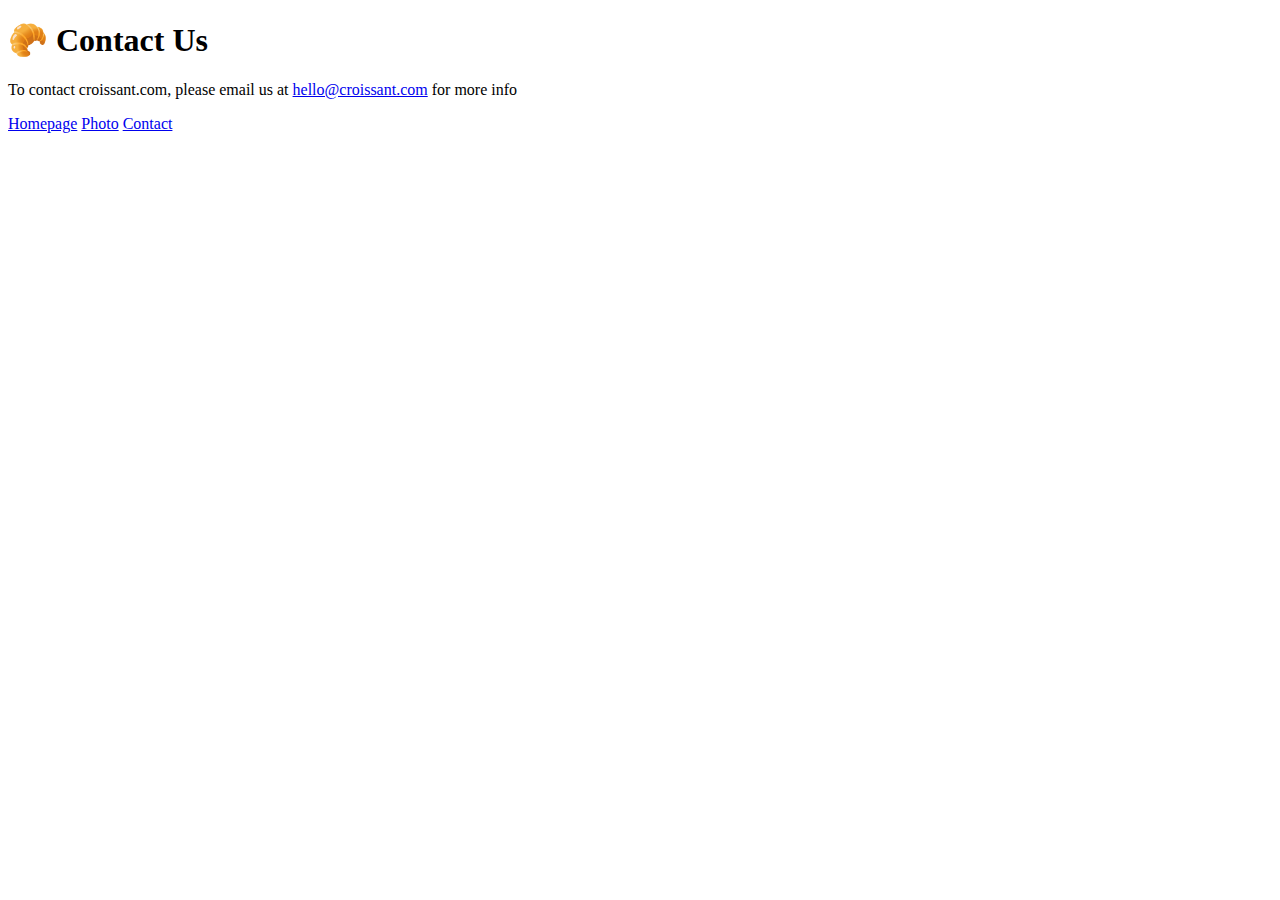
==== contact.html @ cfe5c8a6 "Created the initial structure of the website" ====
<!DOCTYPE html>
<html lang="en">
  <head>
    <meta charset="UTF-8" />
    <meta name="viewport" content="width=device-width, initial-scale=1.0" />
    <title>Contact</title>
  </head>
  <body>
    <h1>🥐 Contact Us</h1>
    <p>
      To contact croissant.com, please email us at
      <a href="mailto:hello@croissant.com">hello@croissant.com</a>
      for more info
    </p>
    <footer>
      <a href="/">Homepage</a>
      <a href="/photo.html">Photo</a>
      <a href="/contact.html">Contact</a>
    </footer>
  </body>
</html>
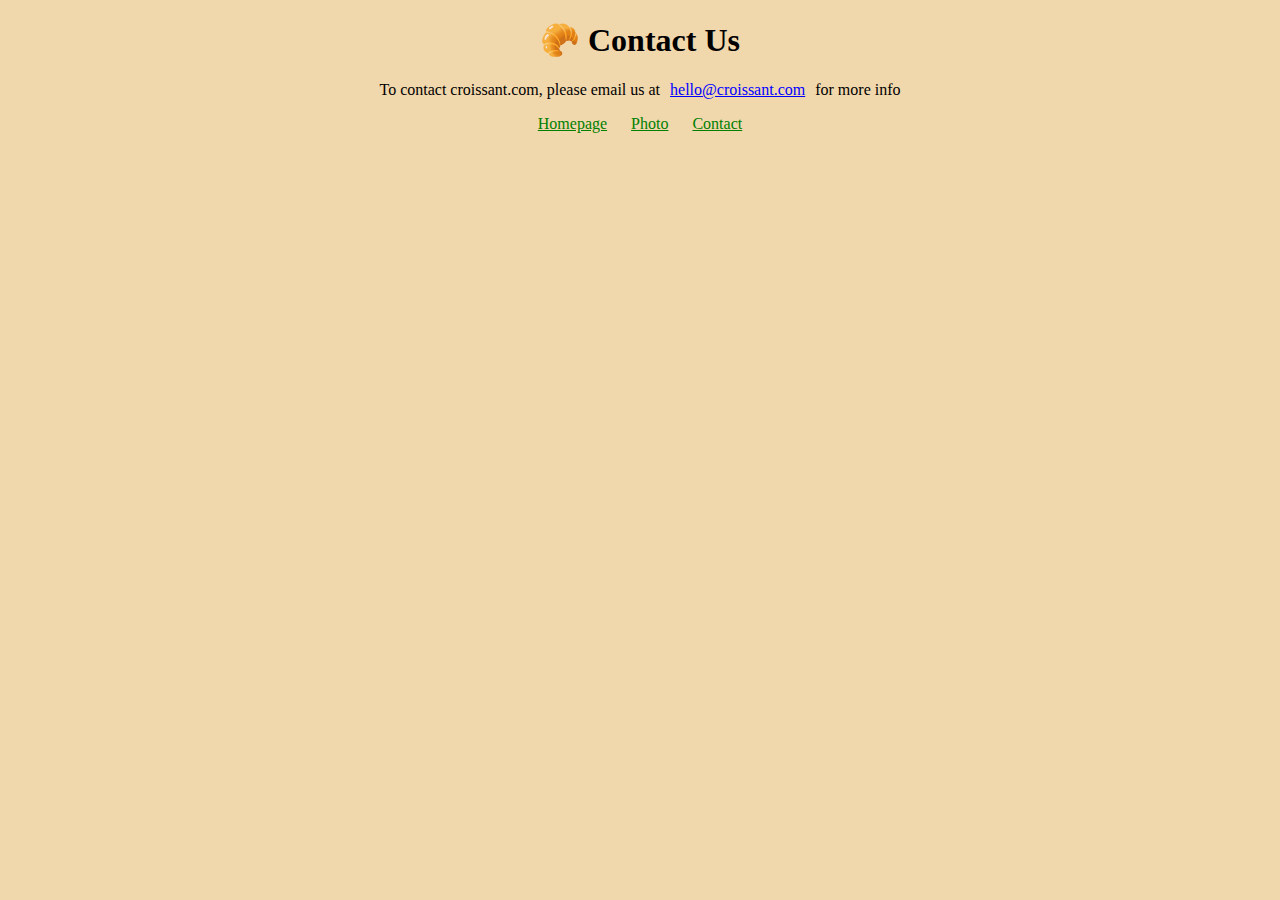
==== commit 4b2e1e01: "Added the CSS styling for each page" ====
--- a/contact.html
+++ b/contact.html
@@ -3,14 +3,17 @@
   <head>
     <meta charset="UTF-8" />
     <meta name="viewport" content="width=device-width, initial-scale=1.0" />
+    <link rel="stylesheet" href="styles/app.css" />
     <title>Contact</title>
   </head>
   <body>
     <h1>🥐 Contact Us</h1>
     <p>
-      To contact croissant.com, please email us at
-      <a href="mailto:hello@croissant.com">hello@croissant.com</a>
-      for more info
+      To contact croissant.com, please email us at<a
+        class="contact-mail"
+        href="mailto:hello@croissant.com"
+        >hello@croissant.com</a
+      >for more info
     </p>
     <footer>
       <a href="/">Homepage</a>
--- a/styles/app.css
+++ b/styles/app.css
@@ -0,0 +1,32 @@
+body {
+background-color: #f1d7ac;
+}
+
+h1 {
+    text-align: center;
+}
+
+p {
+    text-align: center;
+}
+
+footer, a {
+    text-align: center;
+    margin: 0 10px;
+    color: green;
+}
+
+img {
+    max-width: 600px;
+    display: block;
+    margin: 0 auto;
+    border-radius: 8px;
+}
+
+.photo-footer {
+    margin-top: 30px;
+}
+
+.contact-mail {
+    color: blue;
+}